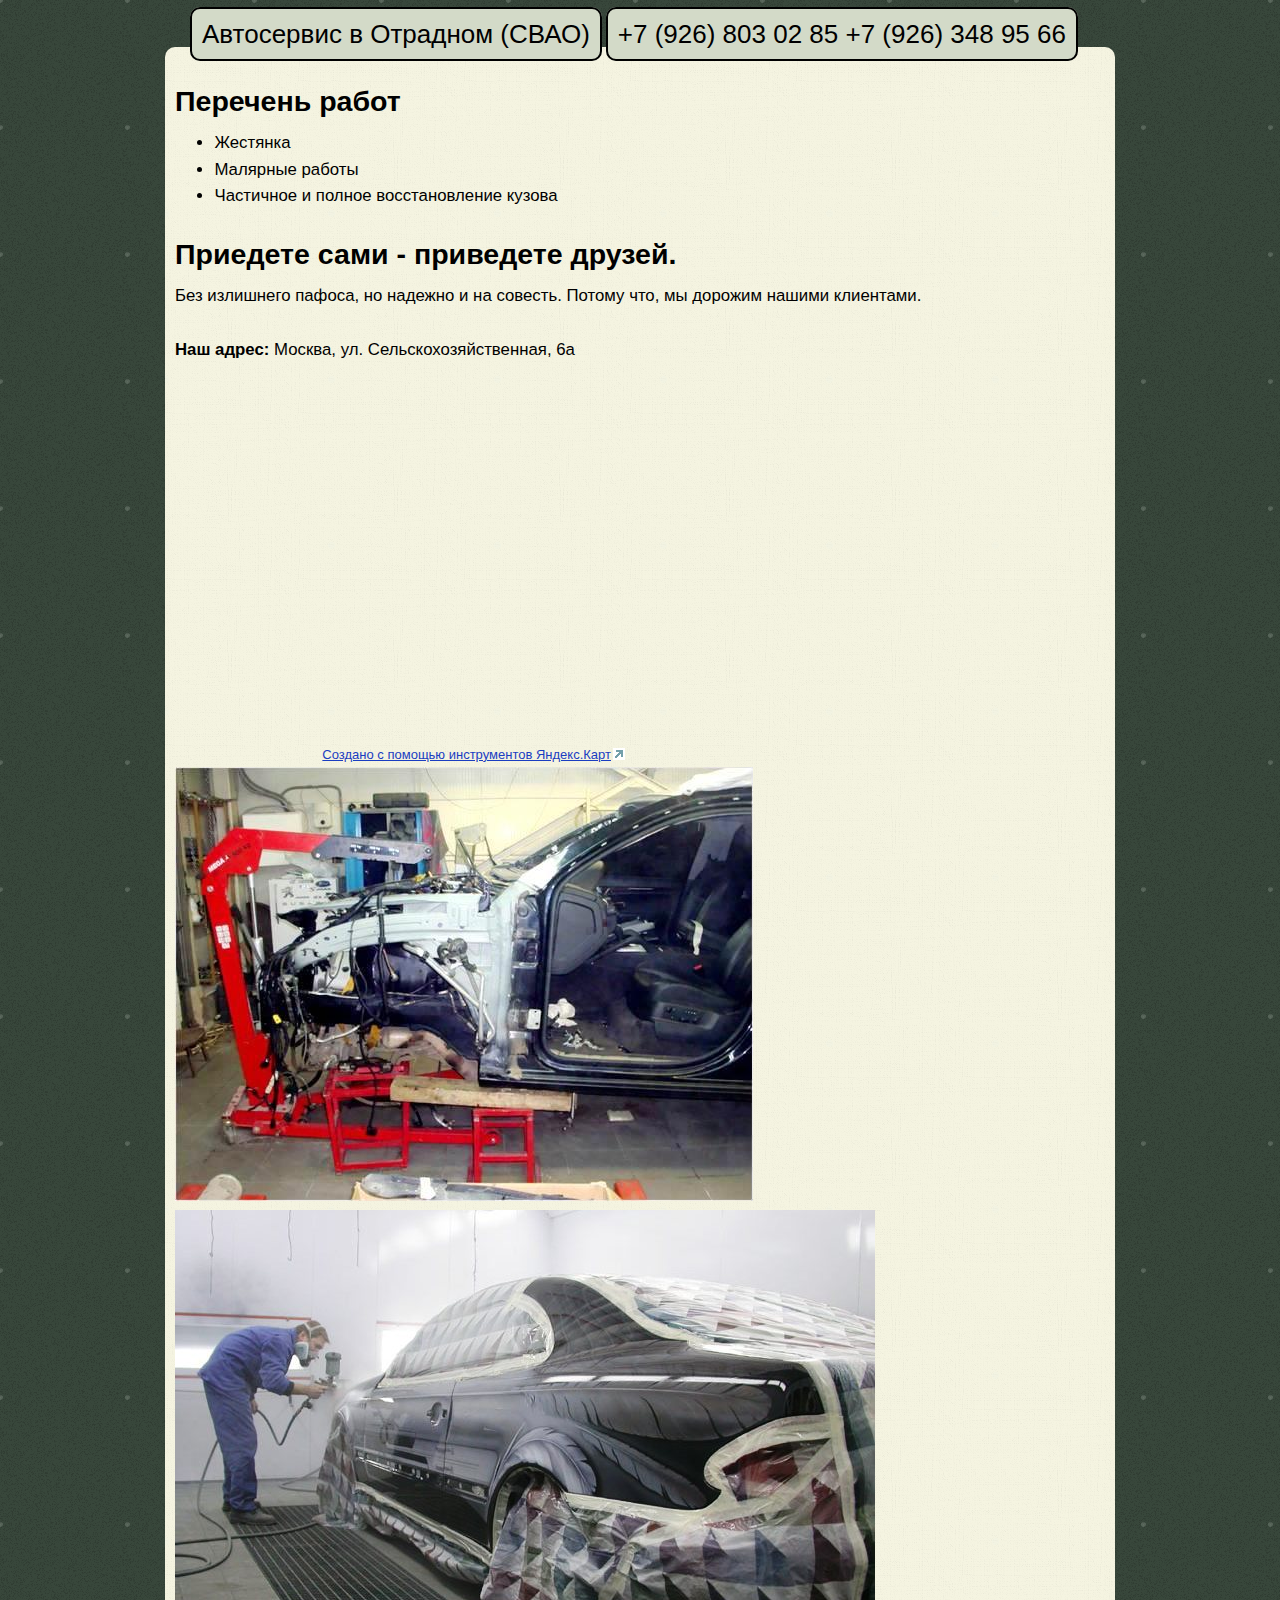
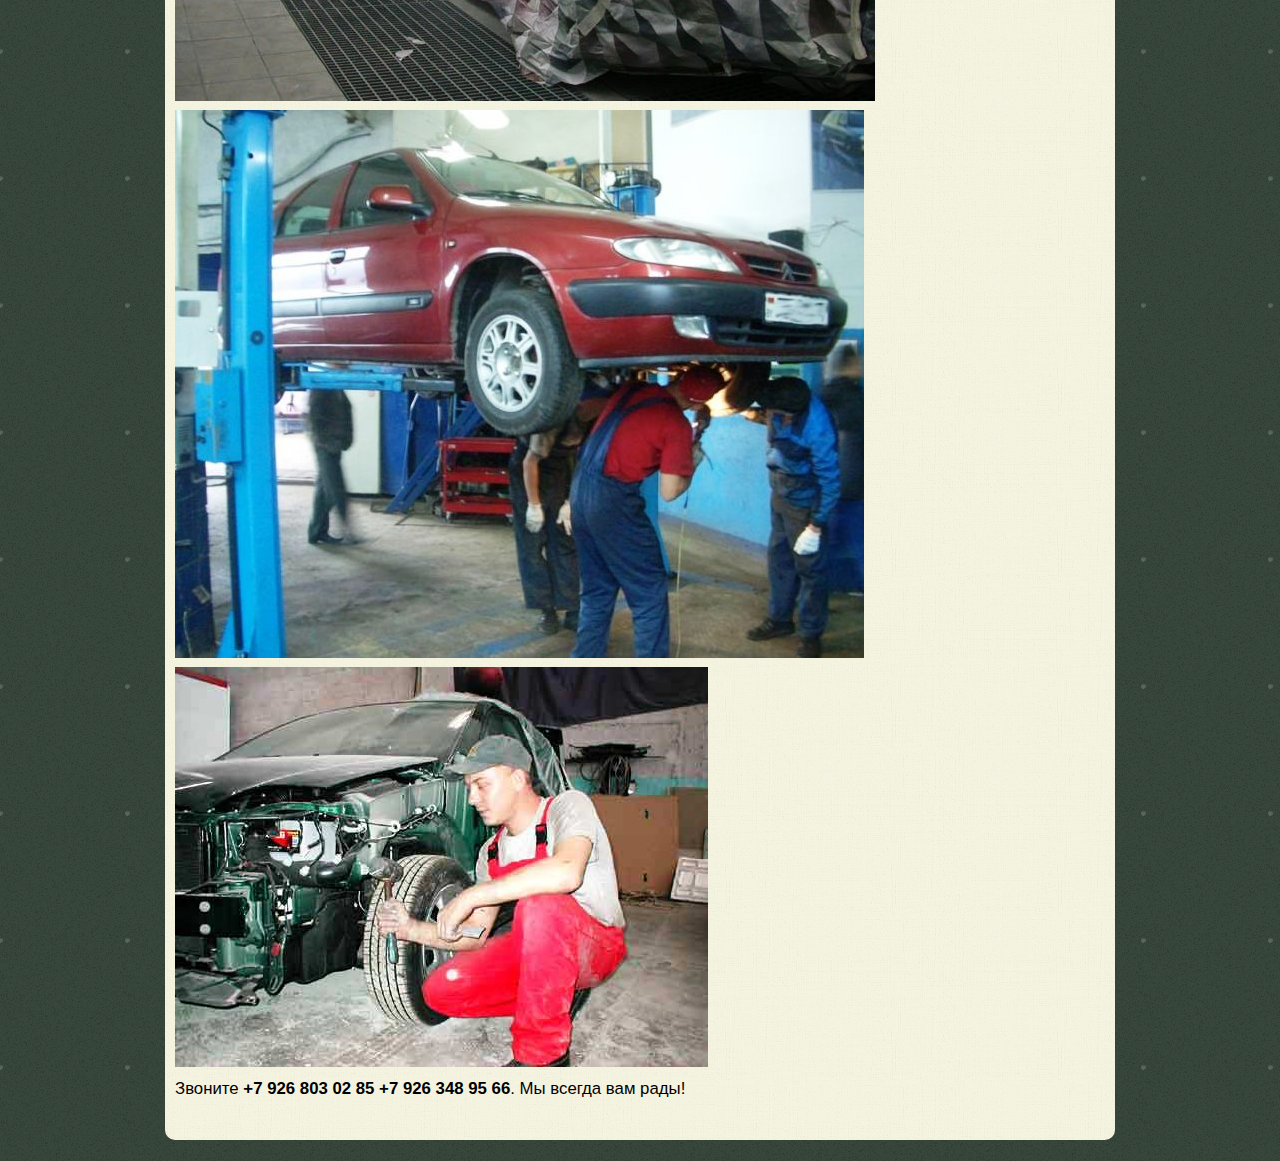
==== index.html @ d013205f "fsdf" ====
<!DOCTYPE html PUBLIC "-//W3C//DTD XHTML 1.0 Strict//EN"
  "http://www.w3.org/TR/xhtml1/DTD/xhtml1-strict.dtd">
<html xmlns="http://www.w3.org/1999/xhtml" xml:lang="en" lang="en">

<head>

  <!------------------------------------
       WELCOME TO THE EXAMPLE MARKUP
  --------------------------------------
                index.html
          BlueTrip CSS Framework
            http://bluetrip.org
  -------------------------------------->

  <title>Автосервис в Отрадном</title>
  <meta http-equiv="content-type" content="text/html;charset=utf-8" />

  <link rel="stylesheet" href="css/screen.css" type="text/css" media="screen, projection" />
  <link rel="stylesheet" href="css/print.css" type="text/css" media="print" />
  <!--[if IE]>
    <link rel="stylesheet" href="css/ie.css" type="text/css" media="screen, projection" />
  <![endif]-->
  <link rel="stylesheet" href="css/style.css" type="text/css" media="screen, projection" />
 
</head>
<style type="text/css">.big{font-size:20px;}
#logo,#phone{font-size:26px;background:#d3dac8;padding:10px;-webkit-border-radius: 10px;
-moz-border-radius: 10px;
border-radius: 10px;
border:2px solid black;}
#header{width:900px;margin:0 auto;}

</style>
<body>
<div id="header">
<span id="logo">Автосервис в Отрадном (СВАО)</span>
<span id="phone">
<span>+7 (926)  803 02 85</span>
<span>+7 (926)  348 95 66</span> 
</span>
</div>
  <div class="container">
  <div id="content">
  <h2>Перечень работ</h2>
  <ul>
  <li>
  Жестянка
  <li>Малярные работы
  <li>Частичное и полное восстановление кузова</ul>
  
  <h2>Приедете сами - приведете друзей. </h2>
  <p>Без излишнего пафоса, но надежно и на совесть. Потому что, мы дорожим нашими клиентами.</p>
  
  <p><b>Наш адрес:</b> Москва, ул. Сельскохозяйственная, 6а</p>
  <!-- Этот блок кода нужно вставить в ту часть страницы, где вы хотите разместить карту (начало) -->
<div id="ymaps-map-id_134880727329630632502" style="width: 450px; height: 350px;"></div>
<div style="width: 450px; text-align: right;"><a href="http://api.yandex.ru/maps/tools/constructor/?lang=ru-RU" target="_blank" style="color: #1A3DC1; font: 13px Arial,Helvetica,sans-serif;">Создано с помощью инструментов Яндекс.Карт</a></div>
<script type="text/javascript">function fid_134880727329630632502(ymaps) {var map = new ymaps.Map("ymaps-map-id_134880727329630632502", {center: [37.64810599999996, 55.835002614122835], zoom: 16, type: "yandex#map"});map.controls.add("zoomControl").add("mapTools").add(new ymaps.control.TypeSelector(["yandex#map", "yandex#satellite", "yandex#hybrid", "yandex#publicMap"]));map.geoObjects.add(new ymaps.Placemark([37.648106, 55.83435], {balloonContent: ""}, {preset: "twirl#lightblueDotIcon"}));};</script>
<script type="text/javascript" src="http://api-maps.yandex.ru/2.0/?coordorder=longlat&load=package.full&wizard=constructor&lang=ru-RU&onload=fid_134880727329630632502"></script>

<img src="images/1.jpg" alt="" />
<img src="images/2.jpg" alt="" />
<img src="images/3.jpg" alt="" />
<img src="images/4.jpg" alt="" />
<!-- Этот блок кода нужно вставить в ту часть страницы, где вы хотите разместить карту (конец) -->

<p>Звоните <b>+7 926 803 02 85 +7 926 348 95 66</b>. Мы всегда вам рады!</p>
  </div>
    

  </div> <!-- end .container -->

</body>
</html>
---- css/screen.css ----
/*************************************
       WELCOME TO THE STYLESHEET
--------------------------------------
              screen.css
        BlueTrip CSS Framework
         http://bluetrip.org
***************************************/

/*** MEYER RESET v1.0 ***/
html,body,div,span,applet,object,iframe,h1,h2,h3,h4,h5,h6,p,blockquote,pre,a,abbr,acronym,address,big,cite,code,del,dfn,em,font,img,ins,kbd,q,s,samp,small,strike,strong,sub,sup,tt,var,b,u,i,center,dl,dt,dd,ol,ul,li,fieldset,form,label,legend,table,caption,tbody,tfoot,thead,tr,th,td{margin:0;padding:0;border:0;outline:0;font-size:100%;vertical-align:baseline;background:transparent}body{line-height:1}blockquote,q{quotes:none}blockquote:before,blockquote:after,q:before,q:after{content:'';content:none}:focus{outline:0}ins{text-decoration:none}del{text-decoration:line-through}table{border-collapse:collapse;border-spacing:0}

/*** BASIC TYPOGRAPHY ***/
html { font-size: 14px; font-family: "Liberation Sans", Helvetica, Arial, sans-serif; }
strong, th, thead td, h1, h2, h3, h4, h5, h6 { font-weight: bold; }
cite, em, dfn { font-style: italic; }
code, kbd, samp, pre, tt, var, input[type='text'], input[type='password'], textarea { font-size: 92%; font-family: monaco, "Lucida Console", courier, monospace; }
del { text-decoration: line-through; color: #666; }
ins, dfn { border-bottom: 1px solid #ccc; }
small, sup, sub { font-size: 85%; }
abbr, acronym { text-transform: uppercase; font-size: 85%; letter-spacing: .1em; }
a abbr, a acronym { border: none; }
abbr[title], acronym[title], dfn[title] { cursor: help; border-bottom: 1px solid #ccc; }
sup { vertical-align: super; }
sub { vertical-align: sub; }

/*** QUOTES ***/
blockquote { border-top: 1px solid #ccc; border-bottom: 1px solid #ccc; color: #666; }
blockquote *:first-child:before { content: "\201C"; }
blockquote *:first-child:after { content: "\201D"; }

/*** FORMS ***/
fieldset { padding:1.4em; margin: 0 0 1.5em 0; border: 1px solid #ccc; }
legend { font-weight: bold; font-size:1.2em; }
label { font-weight: bold; }
textarea, input[type='text'], input[type='password'], select { border: 1px solid #ccc; background: #fff; }
textarea:hover, input[type='text']:hover, input[type='password']:hover, select:hover { border-color: #aaa; }
textarea:focus, input[type='text']:focus, input[type='password']:focus, select:focus { border-color: #888; outline: 2px solid #ffffaa; }
input, select { cursor: pointer; }
input[type='text'],input[type='password'] { cursor: text; }

/*** BASE SIZES ***/
.container { font-size: 1.2em; line-height: 1.6em; }
h1 { font-size: 1.9em; }
h2 { font-size: 1.7em; }
h3 { font-size: 1.5em; }
h4 { font-size: 1.3em; }
h5 { font-size: 1.2em; }
h6 { font-size: 1em; }

/*** LISTS ***/
ul li { margin-left: .85em; }
ul { list-style-type: disc; }
ul ul { list-style-type: square; }
ul ul ul { list-style-type: circle; }
ol { list-style-position: outside; list-style-type: decimal; }
dt { font-weight: bold; }

/*** TABLES ***/
table { border-top: 1px solid #ccc;  border-left: 1px solid #ccc; }
th, td { border-bottom: 1px solid #ddd; border-right: 1px solid #ccc; }

/*** MARGINS & PADDINGS ***/
blockquote *:first-child { margin: .8em 0; }
hr, p, ul, ol, dl, pre, blockquote, address, table, form { margin-bottom: 1.6em; }
/*** NOTE: Calulate header margins: TOP: 1.6em/size, BOTTOM: 1.6em/size/2 ***/
h1 { margin: 1em 0 .5em;  }
h2 { margin: 1.07em 0 .535em; }
h3 { margin: 1.14em 0 .57em; }
h4 { margin: 1.23em 0 .615em; }
h5 { margin: 1.33em 0 .67em; }
h6 { margin: 1.6em 0 .8em; }
th, td { padding: .8em; }
caption { padding-bottom: .8em; } /*** padding instead of margin for IE ***/
blockquote { padding: 0 1em; margin: 1.6em 0; }
fieldset { padding: 0 1em 1em 1em; margin: 1.6em 0; } /*** padding-top is margin-top for fieldsets in Opera ***/
legend { padding-left: .8em; padding-right: .8em; }
legend+* { margin-top: 1em; } /*** compensates for the opera margin bug ***/
textarea, input { padding: .3em .4em .15em .4em; }
select { padding: .1em .2em 0 .2em; }
option { padding: 0 .4em; }
a { position: relative; padding: 0.3em 0 .1em 0; } /*** for larger click-area ***/
dt { margin-top: .8em; margin-bottom: .4em; }
ul { margin-left: 1.5em; }
ol { margin-left: 2.35em; }
ol ol, ul ol { margin-left: 2.5em; }
form div { margin-bottom: .8em; }

/*** COLORS ***/
a:link { text-decoration: underline; color: #36c; }
a:visited { text-decoration: underline; color: #99c; }
a:hover { text-decoration: underline; color: #c33; }
a:active, a:focus { text-decoration: underline; color: #000; }
code, pre { color: #c33; } /*** very optional, but still useful. W3C uses about the same colors for codes ***/

/*** 24 COLUMN GRID ***/
.container {width:950px;margin:0 auto;}
.showgrid {background:url(../images/grid.png);}
body {margin:1.5em 0;background: #FFEAB1 url(../images/bg.png) !important;}
 #content{
background:  url(../images/c.png) ; 


padding:10px;-webkit-border-radius: 10px;
-moz-border-radius: 10px;
border-radius: 10px;}
div.span-1, div.span-2, div.span-3, div.span-4, div.span-5, div.span-6, div.span-7, div.span-8, div.span-9, div.span-10, div.span-11, div.span-12, div.span-13, div.span-14, div.span-15, div.span-16, div.span-17, div.span-18, div.span-19, div.span-20, div.span-21, div.span-22, div.span-23 {float:left;margin-right:10px;}
div.span-24 {float:left;}
div.last {margin-right:0;}
.span-1 {width:30px;}
.span-2 {width:70px;}
.span-3 {width:110px;}
.span-4 {width:150px;}
.span-5 {width:190px;}
.span-6 {width:230px;}
.span-7 {width:270px;}
.span-8 {width:310px;}
.span-9 {width:350px;}
.span-10 {width:390px;}
.span-11 {width:430px;}
.span-12 {width:470px;}
.span-13 {width:510px;}
.span-14 {width:550px;}
.span-15 {width:590px;}
.span-16 {width:630px;}
.span-17 {width:670px;}
.span-18 {width:710px;}
.span-19 {width:750px;}
.span-20 {width:790px;}
.span-21 {width:830px;}
.span-22 {width:870px;}
.span-23 {width:910px;}
.span-24, div.span-24 {width:950px;}
.suffix-1 {padding-right:40px;}
.suffix-2 {padding-right:80px;}
.suffix-3 {padding-right:120px;}
.suffix-4 {padding-right:160px;}
.suffix-5 {padding-right:200px;}
.suffix-6 {padding-right:240px;}
.suffix-7 {padding-right:280px;}
.suffix-8 {padding-right:320px;}
.suffix-9 {padding-right:360px;}
.suffix-10 {padding-right:400px;}
.suffix-11 {padding-right:440px;}
.suffix-12 {padding-right:480px;}
.suffix-13 {padding-right:520px;}
.suffix-14 {padding-right:560px;}
.suffix-15 {padding-right:600px;}
.suffix-16 {padding-right:640px;}
.suffix-17 {padding-right:680px;}
.suffix-18 {padding-right:720px;}
.suffix-19 {padding-right:760px;}
.suffix-20 {padding-right:800px;}
.suffix-21 {padding-right:840px;}
.suffix-22 {padding-right:880px;}
.suffix-23 {padding-right:920px;}
.prefix-1 {padding-left:40px;}
.prefix-2 {padding-left:80px;}
.prefix-3 {padding-left:120px;}
.prefix-4 {padding-left:160px;}
.prefix-5 {padding-left:200px;}
.prefix-6 {padding-left:240px;}
.prefix-7 {padding-left:280px;}
.prefix-8 {padding-left:320px;}
.prefix-9 {padding-left:360px;}
.prefix-10 {padding-left:400px;}
.prefix-11 {padding-left:440px;}
.prefix-12 {padding-left:480px;}
.prefix-13 {padding-left:520px;}
.prefix-14 {padding-left:560px;}
.prefix-15 {padding-left:600px;}
.prefix-16 {padding-left:640px;}
.prefix-17 {padding-left:680px;}
.prefix-18 {padding-left:720px;}
.prefix-19 {padding-left:760px;}
.prefix-20 {padding-left:800px;}
.prefix-21 {padding-left:840px;}
.prefix-22 {padding-left:880px;}
.prefix-23 {padding-left:920px;}
div.border {padding-right:4px;margin-right:5px;border-right:1px solid #eee;}
div.colborder {padding-right:24px;margin-right:25px;border-right:1px solid #eee;}
.pull-1 {margin-left:-40px;}
.pull-2 {margin-left:-80px;}
.pull-3 {margin-left:-120px;}
.pull-4 {margin-left:-160px;}
.pull-5 {margin-left:-200px;}
.pull-6 {margin-left:-240px;}
.pull-7 {margin-left:-280px;}
.pull-8 {margin-left:-320px;}
.pull-9 {margin-left:-360px;}
.pull-10 {margin-left:-400px;}
.pull-11 {margin-left:-440px;}
.pull-12 {margin-left:-480px;}
.pull-13 {margin-left:-520px;}
.pull-14 {margin-left:-560px;}
.pull-15 {margin-left:-600px;}
.pull-16 {margin-left:-640px;}
.pull-17 {margin-left:-680px;}
.pull-18 {margin-left:-720px;}
.pull-19 {margin-left:-760px;}
.pull-20 {margin-left:-800px;}
.pull-21 {margin-left:-840px;}
.pull-22 {margin-left:-880px;}
.pull-23 {margin-left:-920px;}
.pull-24 {margin-left:-960px;}
.pull-1, .pull-2, .pull-3, .pull-4, .pull-5, .pull-6, .pull-7, .pull-8, .pull-9, .pull-10, .pull-11, .pull-12, .pull-13, .pull-14, .pull-15, .pull-16, .pull-17, .pull-18, .pull-19, .pull-20, .pull-21, .pull-22, .pull-23, .pull-24 {float:left;position:relative;}
.push-1 {margin:0 -40px 1.5em 40px;}
.push-2 {margin:0 -80px 1.5em 80px;}
.push-3 {margin:0 -120px 1.5em 120px;}
.push-4 {margin:0 -160px 1.5em 160px;}
.push-5 {margin:0 -200px 1.5em 200px;}
.push-6 {margin:0 -240px 1.5em 240px;}
.push-7 {margin:0 -280px 1.5em 280px;}
.push-8 {margin:0 -320px 1.5em 320px;}
.push-9 {margin:0 -360px 1.5em 360px;}
.push-10 {margin:0 -400px 1.5em 400px;}
.push-11 {margin:0 -440px 1.5em 440px;}
.push-12 {margin:0 -480px 1.5em 480px;}
.push-13 {margin:0 -520px 1.5em 520px;}
.push-14 {margin:0 -560px 1.5em 560px;}
.push-15 {margin:0 -600px 1.5em 600px;}
.push-16 {margin:0 -640px 1.5em 640px;}
.push-17 {margin:0 -680px 1.5em 680px;}
.push-18 {margin:0 -720px 1.5em 720px;}
.push-19 {margin:0 -760px 1.5em 760px;}
.push-20 {margin:0 -800px 1.5em 800px;}
.push-21 {margin:0 -840px 1.5em 840px;}
.push-22 {margin:0 -880px 1.5em 880px;}
.push-23 {margin:0 -920px 1.5em 920px;}
.push-24 {margin:0 -960px 1.5em 960px;}
.push-1, .push-2, .push-3, .push-4, .push-5, .push-6, .push-7, .push-8, .push-9, .push-10, .push-11, .push-12, .push-13, .push-14, .push-15, .push-16, .push-17, .push-18, .push-19, .push-20, .push-21, .push-22, .push-23, .push-24 {float:right;position:relative;}
hr {background:#ddd;color:#ddd;clear:both;float:none;width:100%;height:.1em;margin:0 0 1.45em;border:none;}
hr.space {background:#fff;color:#fff;}
.clearfix:after, .container:after {content:"\0020";display:block;height:0;clear:both;visibility:hidden;max-height:0;overflow:hidden;}
.clearfix, .container {display:inline-block;}
* html .clearfix, * html .container {height:1%;}
.clearfix, .container {display:block;}
.clear {clear:both;}

/*** FANCY SERIF ***/
.fancy { color: #666; font-family: "Warnock Pro", "Goudy Old Style","Palatino","Book Antiqua", Georgia, serif; font-style: italic; font-weight: normal; }

/*** SMALL CAPS ***/
.caps { font-variant: small-caps; letter-spacing: 1px; text-transform: lowercase; font-size:1.2em; font-weight:bold; padding:0 2px; }

/*** NO LINK ICON (use class="noicon" to remove the link icon from a specific link) ***/
body a.noicon { background:none !important; padding:0 !important; margin:0 !important; }

/*** LINK PADDING FOR ICONS ***/
a[href^="http:"],
a[href^="mailto:"],
a[href$=".pdf"],
a[href$=".doc"],
a[href$=".xls"],
a[href$=".rss"],
a[href$=".rdf"],
a[href^="aim:"] { padding:2px 22px 2px 0; margin:-2px 0; background-repeat: no-repeat; background-position: right center; }

/*** EXTERNAL LINK ICONS ***/
a[href^="http:"]          { background-image: url(../images/icons/external.png); padding-right: 14px; }
a[href^="mailto:"]        { background-image: url(../images/icons/email.png); }
a[href^="http:"]:visited  { background-image: url(../images/icons/visited.png); }

/*** FILE LINK ICONS ***/
a[href$=".pdf"]   { background-image: url(../images/icons/pdf.png); }
a[href$=".doc"]   { background-image: url(../images/icons/doc.png); }
a[href$=".xls"]   { background-image: url(../images/icons/xls.png); }

/*** MISCELLANEOUS LINK ICONS ***/
a[href$=".rss"],
a[href$=".rdf"]   { background-image: url(../images/icons/feed.png); }
a[href^="aim:"]   { background-image: url(../images/icons/im.png); }
a[href^="http://yourwebsite.com"] { background:none; padding:0; margin:0; }

/*** TEXT CLASSES ***/
.small {font-size:.8em;margin-bottom:1.875em;line-height:1.875em;}
.large {font-size:1.2em;line-height:2.5em;margin-bottom:1.25em;}
.hide {display:none;}
.quiet {color:#666;}
.loud {color:#000;}
.highlight {background:#ff0;}
.top {margin-top:0;padding-top:0;}
.bottom {margin-bottom:0;padding-bottom:0;}
.thin {font-weight: lighter;}
.error, .notice, .success {padding:.8em;margin-bottom:1.6em;border:2px solid #ddd;}
.error {background:#FBE3E4;color:#8a1f11;border-color:#FBC2C4;}
.notice {background:#FFF6BF;color:#514721;border-color:#FFD324;}
.success {background:#E6EFC2;color:#264409;border-color:#C6D880;}
.error a {color:#8a1f11; background:none; padding:0; margin:0; }
.notice a {color:#514721; background:none; padding:0; margin:0; }
.success a {color:#264409; background:none; padding:0; margin:0; }
.center {text-align: center;}

/*** STYLES FOR BUTTONS ***/
a.button, button {
  display: inline-block;
  float: left;
  margin:0 0.583em 0.667em 0;
  padding:5px 10px 5px 7px;   /*** Links ***/
  border:1px solid #dedede;
  border-top:1px solid #eee;
  border-left:1px solid #eee;
  background-color:#f5f5f5;
  font-family:"Liberation Sans", Helvetica, Arial, sans-serif;
  font-size:100%;
  line-height:130%;
  text-decoration:none;
  font-weight:bold;
  color:#565656;
  cursor:pointer;
}
button { width:auto; overflow:visible; padding:4px 10px 3px 7px; }
button[type] { padding:4px 10px 4px 7px; line-height:17px; }
*:first-child+html .container button[type] { padding:4px 10px 3px 7px; }
button img, a.button img{ margin:0 3px -3px 0 !important; padding:0; border:none; width:16px; height:16px; float:none; }

/*** STANDARD BUTTONS ***/
button:hover, a.button:hover{ background-color:#dff4ff; border:1px solid #c2e1ef; color:#336699; }
a.button:active, button:active{ background-color:#6299c5; border:1px solid #6299c5; color:#fff; }

/*** POSITIVE (LIGHT BACKGROUND) ***/
body .positive { color:#529214; }
a.positive:hover, button.positive:hover { background-color:#E6EFC2; border:1px solid #C6D880; color:#529214; }
a.positive:active, button.positive:active { background-color:#529214; border:1px solid #529214; color:#fff; }

/*** NEGATIVE (DARK BACKGROUND)***/
body .negative { color:#d12f19; }
a.negative:hover, button.negative:hover { background:#fbe3e4; border:1px solid #fbc2c4; color:#d12f19; }
a.negative:active, button.negative:active { background-color:#d12f19; border:1px solid #d12f19; color:#fff; }
---- css/print.css ----
/*************************************
    WELCOME TO THE PRINT STYLESHEET
--------------------------------------
              print.css
        BlueTrip CSS Framework
   Thanks to Priss Print Framework
 http://github.com/mikecrittenden/priss
***************************************/

/*** BODY ***/
body {width:100% !important; margin:0 !important; padding:0 !important; line-height: 1.4; word-spacing:1.1pt; letter-spacing:0.2pt; font-family: Garamond,"Times New Roman", serif; color: #000; background: none; font-size: 12pt;}

/*** HEADINGS ***/
h1,h2,h3,h4,h5,h6 {font-family: Helvetica, Arial, sans-serif;}
h1{font-size:19pt;}
h2{font-size:17pt;}
h3{font-size:15pt;}
h4,h5,h6{font-size:12pt;}

/*** ELEMENTS ***/
code {font: 10px monospace;}
blockquote {margin: 1.3em; padding: 1em; font-size: 10pt;}
hr {background-color: #ccc;}

/*** IMAGES ***/
img {float: left; margin: 1em 1.5em 1.5em 0;}
a img {border: none;}

/*** LINKS ***/
a:link, a:visited {background: transparent; font-weight: 700; text-decoration: underline;color:#333;}
a:link[href^="http://"]:after, a[href^="http://"]:visited:after {content: " (" attr(href) ") "; font-size: 90%;}
a[href^="http://"] {color:#000;}

/*** TABLES ***/
table {margin: 1px; text-align:left;}
th {border-bottom: 1px solid #333;  font-weight: bold;}
td {border-bottom: 1px solid #333;}
th,td {padding: 4px 10px 4px 0;}
tfoot {font-style: italic;}
caption {background: #fff; margin-bottom:2em; text-align:left;}
thead {display: table-header-group;}
tr {page-break-inside: avoid;}

/*** Add sections here to hide various parts of the site when printing ***/
#header, #footer, #navigation, #sidebar, button {display:none;}
---- css/ie.css ----
/*************************************
      WELCOME TO THE IE STYLESHEET
--------------------------------------
               ie.css
        BlueTrip CSS Framework
         http://bluetrip.org
***************************************/

body {text-align:center;}
.container {text-align:left;}
* html .column {overflow-x:hidden;}
* html legend {margin:-18px -8px 16px 0;padding:0;}
ol {margin-left:2em;}
sup {vertical-align:text-top;}
sub {vertical-align:text-bottom;}
html>body p code {*white-space:normal;}
hr {margin:-8px auto 11px;}
ul { list-style: disc outside; margin-left: 2em; } /* IE can't handle :before and :after */
ul li { text-indent: 0; margin-left: 0; }
legend { margin-bottom: 1.6em; } /* IE form margin bug */
sup, sub { font-size: 100%; } /* IE superscript & subscript bug */
blockquote p, blockquote ul, blockquote ol, blockquote dl, blockquote pre, blockquote address,
blockquote table, blockquote form, blockquote h1, blockquote h2, blockquote h3, blockquote h4, blockquote h5, blockquote h6 { margin-top: .8em; margin-bottom: .8em; } /* IE can't handle :first-child */
* html textarea, * html input { padding: 0; } /* IE < 7 form fix */
input[type='submit'], input[type='button'] { padding: 0; } /* IE 7 button fix */
legend+* { margin-top: 0; } /* we already added legend margin */
a abbr, a acronym { text-decoration: underline; } /* IE 7 bug */
fieldset legend { margin: 0; } /* IE 6 disappearing legend bug */
---- css/style.css ----
/*************************************
   WELCOME TO THE CUSTOM STYLESHEET
--------------------------------------
              style.css
        BlueTrip CSS Framework
    Put your custom styles in here.
***************************************/

/**************************************/
/*           COLOR SCHEME             */
/**************************************
- black		#000
- white		#fff
-           #
-           #
-           #
***************************************/


/**************************************/
/*              GLOBALS               */
/**************************************/

 
/**************************************/
/*              HEADER                */
/**************************************/



/**************************************/
/*             NAVIGATION             */
/**************************************/



/**************************************/
/*            MAIN CONTENT            */
/**************************************/



/**************************************/
/*               FOOTER               */
/**************************************/
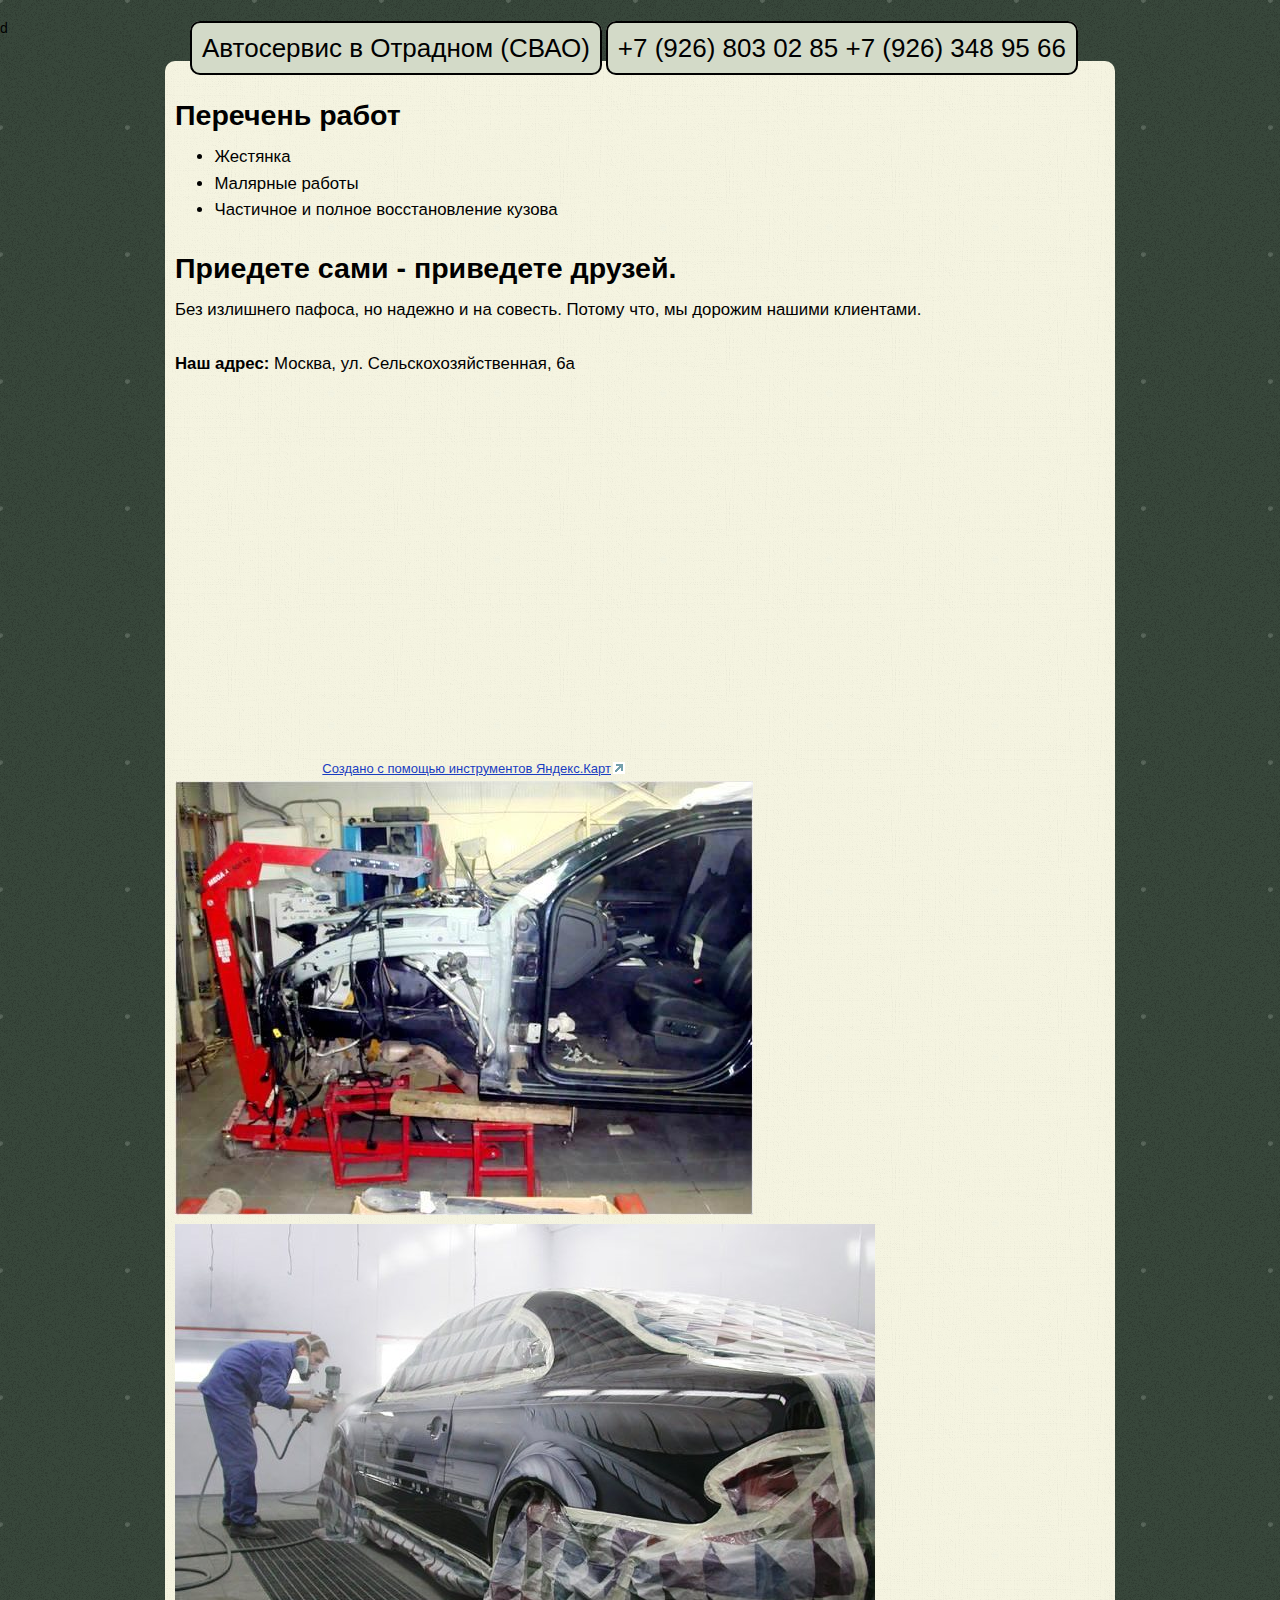
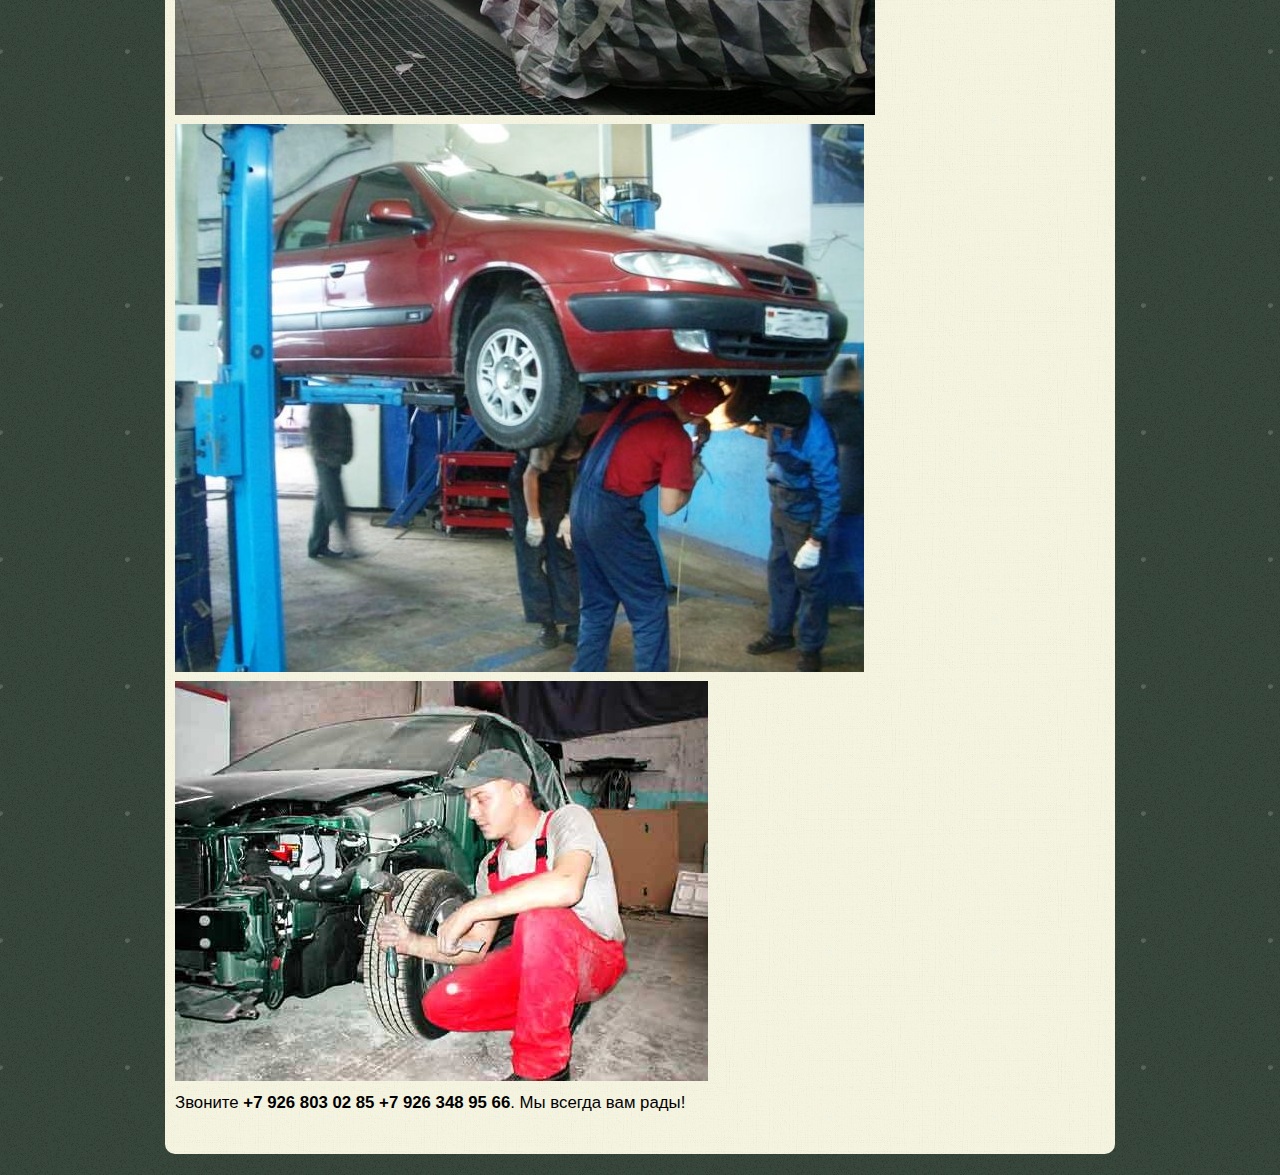
==== commit 3f3a9a7a: "исправил индекс @2" ====
--- a/index.html
+++ b/index.html
@@ -3,7 +3,7 @@
 <html xmlns="http://www.w3.org/1999/xhtml" xml:lang="en" lang="en">
 
 <head>
-
+d
   <!------------------------------------
        WELCOME TO THE EXAMPLE MARKUP
   --------------------------------------
